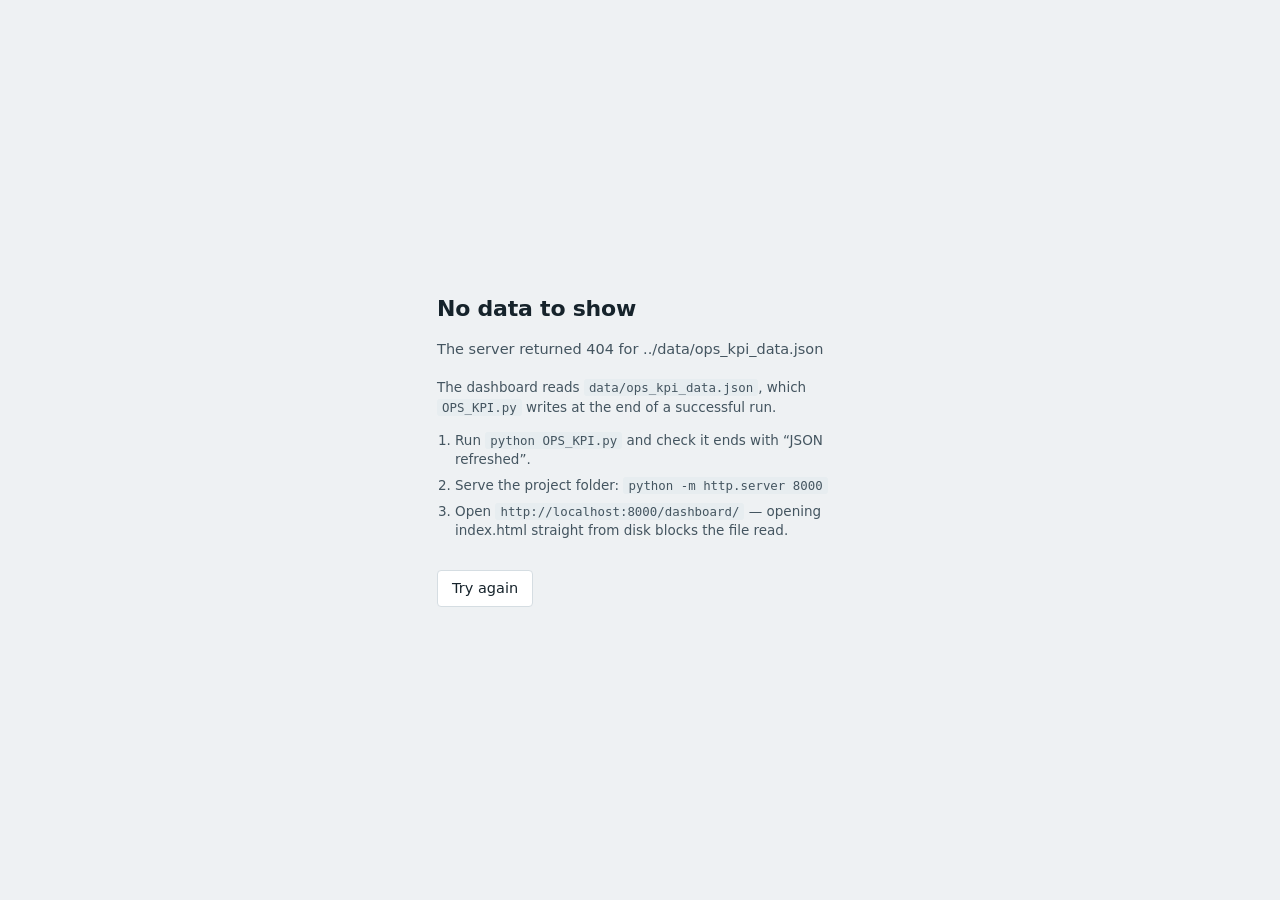
==== dashboard/index.html @ 679d0285 "Initial commit - OPS KPI Dashboard" ====
<!DOCTYPE html>
<html lang="en">
<head>
<meta charset="utf-8">
<meta name="viewport" content="width=device-width, initial-scale=1">
<title>OPS KPI Dashboard</title>
<link rel="stylesheet" href="styles.css">
</head>
<body>

<a class="skip" href="#main">Skip to report</a>

<div id="loading" class="screen">
  <div class="screen-inner">
    <div class="pulse" aria-hidden="true"></div>
    <p>Loading KPI data</p>
  </div>
</div>

<div id="error" class="screen" hidden>
  <div class="screen-inner">
    <h1>No data to show</h1>
    <p id="error-detail"></p>
    <div class="screen-help">
      <p>The dashboard reads <code>data/ops_kpi_data.json</code>, which
         <code>OPS_KPI.py</code> writes at the end of a successful run.</p>
      <ol>
        <li>Run <code>python OPS_KPI.py</code> and check it ends with
            &ldquo;JSON refreshed&rdquo;.</li>
        <li>Serve the project folder:
            <code>python -m http.server 8000</code></li>
        <li>Open <code>http://localhost:8000/dashboard/</code> — opening
            index.html straight from disk blocks the file read.</li>
      </ol>
    </div>
    <button type="button" id="retry">Try again</button>
  </div>
</div>

<div id="app" hidden>

  <nav class="rail" aria-label="Reports">
    <div class="rail-head">
      <p class="rail-product">OPS KPI</p>
      <p class="rail-sub">Store operations review</p>
    </div>
    <ul id="report-list" class="rail-list"></ul>
    <div class="rail-foot">
      <p id="refresh-line"></p>
      <p id="exclusion-line"></p>
    </div>
  </nav>

  <main id="main">

    <header class="head">
      <div>
        <h1 id="report-title">&nbsp;</h1>
        <p id="report-desc" class="head-desc">&nbsp;</p>
      </div>
      <dl class="head-meta">
        <div><dt>Reporting date</dt><dd id="meta-date">&mdash;</dd></div>
        <div><dt>Last refresh</dt><dd id="meta-refresh">&mdash;</dd></div>
        <div><dt>Status</dt><dd id="meta-status" class="status-chip">&mdash;</dd></div>
      </dl>
    </header>

    <section class="summary" aria-labelledby="summary-h">
      <h2 id="summary-h">MINISO overall</h2>
      <div id="summary-cards" class="summary-grid"></div>
      <p id="summary-note" class="note"></p>
    </section>

    <section class="controls" aria-label="Filters">
      <div class="control period-control">
        <span class="control-label" id="period-label">Period</span>
        <div id="granularity" class="seg" role="tablist" aria-labelledby="period-label"></div>
        <div id="periods" class="chips" role="group" aria-label="Reporting period"></div>
      </div>

      <div class="control-row">
        <label class="control">
          <span class="control-label" for="search">Store</span>
          <input type="search" id="search" placeholder="Code or name" autocomplete="off">
        </label>
        <label class="control">
          <span class="control-label" for="spoc">SPoC</span>
          <select id="spoc"></select>
        </label>
        <label class="control">
          <span class="control-label" for="rowtype">Rows</span>
          <select id="rowtype">
            <option value="store">Stores only</option>
            <option value="spoc_total">SPoC totals only</option>
            <option value="all" selected>Stores and totals</option>
          </select>
        </label>
        <label class="control control-check">
          <input type="checkbox" id="only-below">
          <span>Below target only</span>
        </label>
        <button type="button" id="reset" class="ghost">Clear filters</button>
      </div>
    </section>

    <section class="table-block" aria-labelledby="table-h">
      <div class="block-head">
        <h2 id="table-h">Store detail</h2>
        <p id="table-count" class="note"></p>
        <button type="button" id="fullscreen-toggle" class="ghost">Full screen</button>
      </div>
      <div class="table-scroll">
        <table id="table">
          <thead><tr id="thead-row"></tr></thead>
          <tbody id="tbody"></tbody>
        </table>
      </div>
      <div id="empty" class="empty" hidden>
        <p>No rows match these filters.</p>
        <button type="button" class="ghost" id="empty-reset">Clear filters</button>
      </div>
      <div class="pager">
        <button type="button" id="prev" class="ghost">Previous</button>
        <span id="page-info"></span>
        <button type="button" id="next" class="ghost">Next</button>
        <label class="page-size">
          <span>Rows</span>
          <select id="page-size">
            <option>25</option><option selected>50</option>
            <option>100</option><option value="0">All</option>
          </select>
        </label>
      </div>
    </section>

    <footer class="foot">
      <p id="foot-source"></p>
    </footer>

  </main>
</div>

<script src="app.js"></script>
</body>
</html>
---- dashboard/styles.css ----
/* OPS KPI Dashboard
   ---------------------------------------------------------------
   Palette   ink #16232b, canvas #eef1f3, surface #ffffff,
             rule #d5dde2, accent #2e5c8a,
             status #14724c / #a32820
   Type      one family (system UI), weight + size for hierarchy,
             tabular figures everywhere a number appears
   Layout    fixed report rail on the left doubling as a scoreboard;
             single scrolling analysis column on the right
   --------------------------------------------------------------- */

:root {
  --ink: #16232b;
  --ink-2: #445560;
  --ink-3: #6e808b;
  --canvas: #eef1f3;
  --surface: #ffffff;
  --rule: #d5dde2;
  --rule-soft: #e7edf0;
  --accent: #2e5c8a;
  --accent-soft: #e8eff6;
  --good: #14724c;
  --good-soft: #e5f2ec;
  --bad: #a32820;
  --bad-soft: #fbeae8;
  --rail-w: 264px;
  --gap: 24px;

  --font: "Segoe UI Variable Text", "Segoe UI", system-ui, -apple-system,
          "Helvetica Neue", Arial, sans-serif;
}

* { box-sizing: border-box; }

/* class-level display rules below would otherwise beat the UA's
   [hidden] rule and leave the loading/error screens stacked on top */
[hidden] { display: none !important; }

html, body {
  height: 100%;
  margin: 0;
  padding: 0;
  background: var(--canvas);
  color: var(--ink);
  font-family: var(--font);
  font-size: 14.5px;
  line-height: 1.45;
  -webkit-font-smoothing: antialiased;
}

h1, h2, h3 { margin: 0; font-weight: 600; letter-spacing: -0.01em; }

button, input, select { font: inherit; color: inherit; }

:focus-visible {
  outline: 2px solid var(--accent);
  outline-offset: 2px;
  border-radius: 2px;
}

.skip {
  position: absolute; left: -999px; top: 0; z-index: 10;
  background: var(--surface); padding: 10px 14px;
}
.skip:focus { left: 8px; top: 8px; }

/* ---------- loading / error screens ---------- */

.screen {
  position: fixed; inset: 0;
  display: grid; place-items: center;
  background: var(--canvas);
  padding: 32px;
}
.screen-inner { max-width: 44ch; text-align: left; }
.screen-inner h1 { font-size: 22px; margin-bottom: 8px; }
.screen-inner p { color: var(--ink-2); }
.screen-help { margin-top: 18px; font-size: 13.5px; color: var(--ink-2); }
.screen-help ol { padding-left: 18px; }
.screen-help li { margin: 6px 0; }
code {
  font-family: ui-monospace, "Cascadia Mono", Consolas, monospace;
  font-size: 0.92em;
  background: var(--rule-soft);
  padding: 1px 5px;
  border-radius: 3px;
}
.pulse {
  width: 34px; height: 3px; background: var(--accent);
  animation: stretch 1.1s ease-in-out infinite;
  margin-bottom: 12px;
}
@keyframes stretch { 0%,100% { width: 14px; } 50% { width: 58px; } }
@media (prefers-reduced-motion: reduce) { .pulse { animation: none; } }

#retry, .ghost {
  margin-top: 16px;
  background: var(--surface);
  border: 1px solid var(--rule);
  padding: 7px 14px;
  border-radius: 4px;
  cursor: pointer;
}
.ghost { margin-top: 0; }
#retry:hover, .ghost:hover { border-color: var(--accent); color: var(--accent); }
.ghost[disabled] { opacity: .45; cursor: default; border-color: var(--rule); color: inherit; }

/* ---------- shell ---------- */

#app { display: grid; grid-template-columns: var(--rail-w) minmax(0, 1fr); }

.rail {
  position: sticky; top: 0; height: 100vh;
  background: var(--ink);
  color: #cfdae1;
  display: flex; flex-direction: column;
  padding: 22px 0 14px;
}
.rail-head { padding: 0 20px 18px; }
.rail-product { margin: 0; font-size: 17px; font-weight: 600; color: #fff; letter-spacing: -0.01em; }
.rail-sub { margin: 2px 0 0; font-size: 12.5px; color: #8ba0ad; }

.rail-list { list-style: none; margin: 0; padding: 0 10px; flex: 1; overflow-y: auto; }
.rail-list li { margin-bottom: 2px; }
.rail-item {
  width: 100%; text-align: left; cursor: pointer;
  background: transparent; border: 0; border-radius: 5px;
  color: #cfdae1;
  padding: 10px 12px;
  display: grid; grid-template-columns: 1fr auto; align-items: baseline; gap: 10px;
}
.rail-item:hover { background: #1f313c; }
.rail-item[aria-current="true"] { background: #25404f; color: #fff; }
.rail-name { font-size: 14px; font-weight: 500; }
.rail-value {
  font-size: 13px; font-variant-numeric: tabular-nums;
  color: #9fb4c1;
}
.rail-item[aria-current="true"] .rail-value { color: #dce8ef; }
.rail-scope { grid-column: 1 / -1; font-size: 11.5px; color: #7d94a2; margin-top: 1px; }

.rail-foot {
  padding: 12px 20px 0; margin: 0 10px; border-top: 1px solid #273a46;
  font-size: 11.5px; color: #7d94a2;
}
.rail-foot p { margin: 4px 0; }

/* ---------- main column ---------- */

main {
  height: 100vh;
  overflow: hidden;
  padding: 16px var(--gap) 14px;
  display: flex; flex-direction: column; gap: 12px;
  min-width: 0;
}

.head {
  display: flex; flex-wrap: wrap; gap: 20px;
  align-items: flex-end; justify-content: space-between;
  flex-shrink: 0;
}
.head h1 { font-size: 21px; }
.head-desc { margin: 2px 0 0; color: var(--ink-2); max-width: 62ch; font-size: 13px; }

.head-meta { display: flex; gap: 26px; margin: 0; }
.head-meta dt { font-size: 11.5px; color: var(--ink-3); }
.head-meta dd {
  margin: 2px 0 0; font-size: 13.5px; font-variant-numeric: tabular-nums;
}
.status-chip { color: var(--good); font-weight: 600; }
.status-chip[data-status="stale"] { color: var(--bad); }

/* ---------- summary ---------- */

.summary { flex-shrink: 0; }
.summary h2, .block-head h2 { font-size: 12.5px; color: var(--ink-2); font-weight: 600; }
.summary-grid {
  margin-top: 6px;
  display: grid; gap: 1px;
  grid-template-columns: repeat(auto-fit, minmax(170px, 1fr));
  background: var(--rule);
  border: 1px solid var(--rule);
  border-radius: 6px; overflow: hidden;
}
.card { background: var(--surface); padding: 9px 14px 10px; }
.card-label { font-size: 11px; color: var(--ink-3); }
.card-value {
  font-size: 19px; font-weight: 600; letter-spacing: -0.02em;
  font-variant-numeric: tabular-nums; margin-top: 2px; line-height: 1.15;
}
.card-value.null { color: var(--ink-3); font-weight: 400; font-size: 15px; }
.card-basis { font-size: 10.5px; color: var(--ink-2); margin-top: 3px; }
.card-basis:empty { display: none; }
.card-sub { font-size: 11px; color: var(--ink-2); margin-top: 2px; }
.note { font-size: 11.5px; color: var(--ink-3); margin: 6px 0 0; }

/* ---------- controls ---------- */

.controls {
  background: var(--surface); border: 1px solid var(--rule);
  border-radius: 6px; padding: 10px 14px;
  display: flex; flex-direction: column; gap: 10px;
  flex-shrink: 0;
}
.control-label { display: block; font-size: 11.5px; color: var(--ink-3); margin-bottom: 5px; }
.control-row { display: flex; flex-wrap: wrap; gap: 14px; align-items: flex-end; }
.control input[type="search"], .control select {
  background: var(--surface); border: 1px solid var(--rule);
  border-radius: 4px; padding: 6px 9px; min-width: 170px;
}
.control-check { display: flex; align-items: center; gap: 7px; font-size: 13.5px; padding-bottom: 6px; }
.control-check input { accent-color: var(--accent); }

.seg { display: inline-flex; border: 1px solid var(--rule); border-radius: 4px; overflow: hidden; }
.seg button {
  background: var(--surface); border: 0; padding: 6px 14px; cursor: pointer;
  font-size: 13.5px; border-right: 1px solid var(--rule);
}
.seg button:last-child { border-right: 0; }
.seg button[aria-selected="true"] { background: var(--ink); color: #fff; }

.chips { display: flex; flex-wrap: wrap; gap: 6px; margin-top: 9px; }
.chip {
  background: var(--surface); border: 1px solid var(--rule);
  border-radius: 999px; padding: 5px 12px; cursor: pointer;
  font-size: 13px; font-variant-numeric: tabular-nums;
}
.chip:hover { border-color: var(--accent); }
.chip[aria-pressed="true"] {
  background: var(--accent-soft); border-color: var(--accent); color: var(--accent);
  font-weight: 600;
}

/* ---------- KPI table card ---------- */

.table-block {
  background: var(--surface); border: 1px solid var(--rule);
  border-radius: 6px; padding: 14px 16px;
  display: flex; flex-direction: column;
  flex: 1 1 auto; min-height: 0;
}
.block-head { display: flex; flex-wrap: wrap; gap: 10px; align-items: baseline; justify-content: space-between; }
.block-head .note { margin: 0; }

/* ---------- table ---------- */

.table-scroll {
  margin-top: 8px; overflow: auto;
  flex: 1 1 auto; min-height: 0;
  border: 1px solid var(--rule-soft); border-radius: 4px;
}
table { border-collapse: separate; border-spacing: 0; width: 100%; font-size: 13px; }
thead th {
  position: sticky; top: 0; z-index: 2;
  background: var(--canvas); color: var(--ink-2);
  font-weight: 600; font-size: 11.5px; text-align: right;
  padding: 6px 10px; white-space: nowrap;
  border-bottom: 1px solid var(--rule);
  cursor: pointer; user-select: none;
}
thead th:first-child, thead th.text { text-align: left; }
thead th[aria-sort="ascending"]::after { content: " \2191"; color: var(--accent); }
thead th[aria-sort="descending"]::after { content: " \2193"; color: var(--accent); }

tbody td {
  padding: 5px 10px; text-align: right; white-space: nowrap;
  border-bottom: 1px solid var(--rule-soft);
  font-variant-numeric: tabular-nums;
}
tbody td.text { text-align: left; font-variant-numeric: normal; }
tbody tr:hover td { background: #f7fafb; }

th.sticky-col, td.sticky-col {
  position: sticky; left: 0; z-index: 1;
  background: var(--surface);
  border-right: 1px solid var(--rule);
}
thead th.sticky-col { z-index: 3; background: var(--canvas); }
tbody tr:hover td.sticky-col { background: #f7fafb; }

tr.is-spoc-total td { background: #f4f7f9; font-weight: 600; border-top: 1px solid var(--rule); }
tr.is-spoc-total td.sticky-col { background: #f4f7f9; }
tr.is-miniso td { background: var(--ink); color: #fff; font-weight: 600; }
tr.is-miniso td.sticky-col { background: var(--ink); color: #fff; }

.row-tag {
  font-size: 10.5px; font-weight: 600; margin-left: 8px;
  padding: 1px 6px; border-radius: 3px;
  background: var(--rule-soft); color: var(--ink-2);
}
tr.is-miniso .row-tag { background: #2f4653; color: #dce8ef; }

.null-cell { color: var(--ink-3); }

thead th.is-selected { color: var(--ink); box-shadow: inset 0 -2px 0 var(--accent); }
tbody td.is-selected { background: #f6f9fb; font-weight: 600; }
tbody tr:hover td.is-selected { background: #eef4f8; }
tr.is-spoc-total td.is-selected { background: #eaf0f4; }
tr.is-miniso td.is-selected { background: #23353f; }

.flag { display: inline-flex; align-items: center; gap: 5px; }
.flag::before { content: ""; width: 7px; height: 7px; border-radius: 50%; }
.flag-good { color: var(--good); }
.flag-good::before { background: var(--good); }
.flag-bad { color: var(--bad); }
.flag-bad::before { background: var(--bad); }
tr.is-spoc-total .flag-good, tr.is-spoc-total .flag-bad { color: inherit; }

.empty { padding: 30px 16px; text-align: center; color: var(--ink-2); }
.empty p { margin: 0 0 12px; }

.pager {
  display: flex; align-items: center; gap: 12px; flex-wrap: wrap;
  margin-top: 12px; font-size: 13px; color: var(--ink-2);
}
.pager #page-info { font-variant-numeric: tabular-nums; }
.page-size { margin-left: auto; display: flex; align-items: center; gap: 7px; }
.page-size select { border: 1px solid var(--rule); border-radius: 4px; padding: 4px 7px; background: var(--surface); }

.foot { font-size: 12px; color: var(--ink-3); flex-shrink: 0; }
.foot p { margin: 0; }

/* ---------- responsive ---------- */

@media (max-width: 900px) {
  #app { grid-template-columns: 1fr; }
  .rail { position: static; height: auto; padding-bottom: 12px; }
  .rail-list { display: flex; gap: 6px; overflow-x: auto; padding: 0 12px 6px; }
  .rail-list li { margin: 0; }
  .rail-item { width: auto; white-space: nowrap; }
  .rail-scope { display: none; }
  .rail-foot { border-top: 0; padding-top: 4px; }
  main { height: auto; overflow: visible; padding: 18px 14px 32px; }
  .table-block { flex: none; }
  .head-meta { gap: 18px; }
  .table-scroll { flex: none; max-height: 70vh; }
}
.table-block.is-fullscreen {
  position: fixed;
  inset: 0;
  z-index: 50;
  border-radius: 0;
  padding: 18px 22px;
  background: var(--surface);
}
body.has-fullscreen-table { overflow: hidden; }
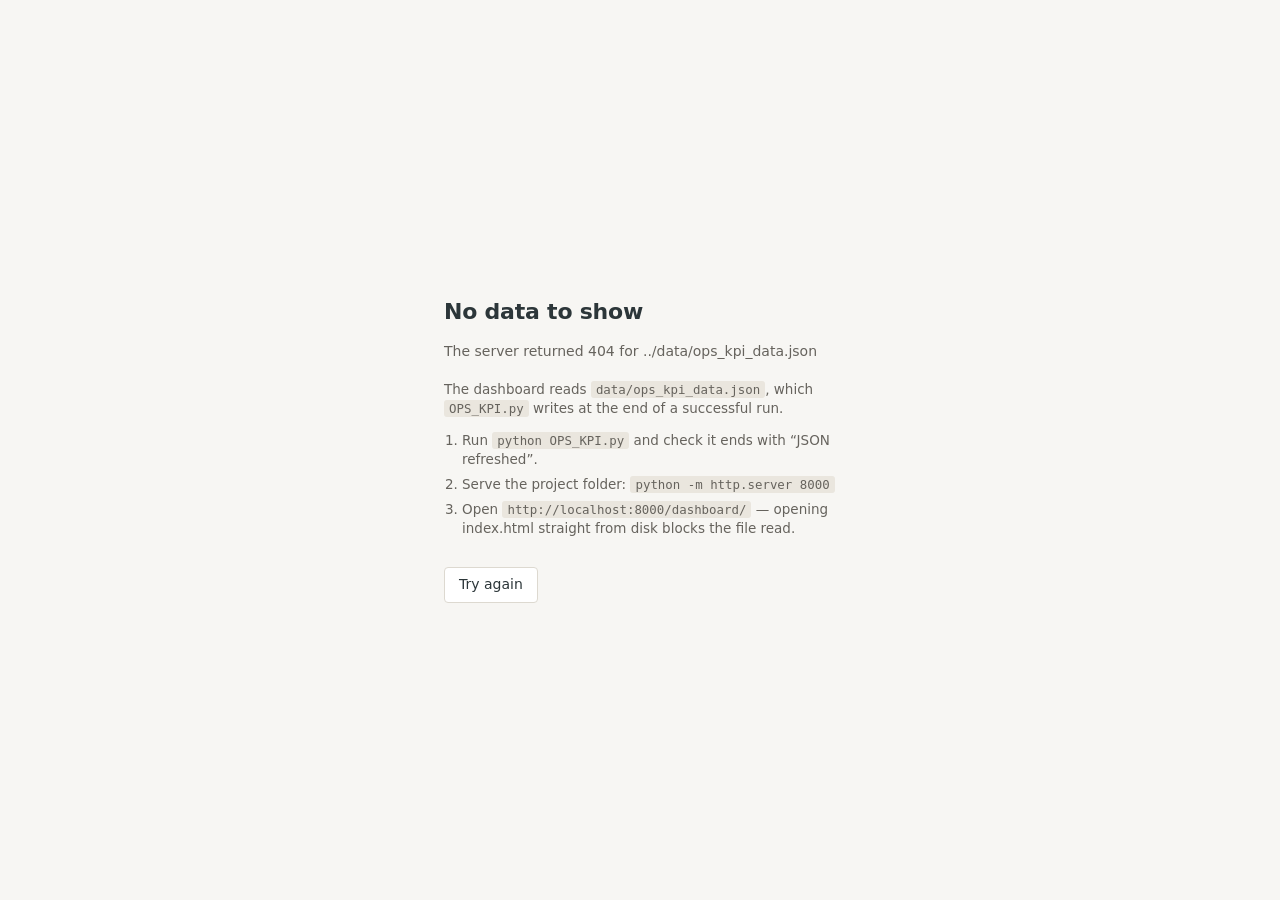
==== commit d48cb135: "please do it" ====
--- a/dashboard/index.html
+++ b/dashboard/index.html
@@ -142,4 +142,5 @@
 
 <script src="app.js"></script>
 </body>
-</html>+</html>
+
--- a/dashboard/styles.css
+++ b/dashboard/styles.css
@@ -1,30 +1,50 @@
 /* OPS KPI Dashboard
    ---------------------------------------------------------------
-   Palette   ink #16232b, canvas #eef1f3, surface #ffffff,
-             rule #d5dde2, accent #2e5c8a,
-             status #14724c / #a32820
+   Palette   ink #2C3639 / charcoal #3F4F4F (structure),
+             crème brûlée #A27B5B / au lait #DCD7C9 (brand accent),
+             canvas #F7F6F3, surface #FFFFFF, rule #DDD9D0
+             (content workspace),
+             status #167A55 good / #B7791F warn / #B42318 bad
+             (performance only)
    Type      one family (system UI), weight + size for hierarchy,
              tabular figures everywhere a number appears
-   Layout    fixed report rail on the left doubling as a scoreboard;
-             single scrolling analysis column on the right
+   Layout    compact dark report rail on the left doubling as a
+             scoreboard; dense scrolling analysis column on the right,
+             tuned to fit header + summary + filters + start of table
+             on a 1920x1080 screen without scrolling
    --------------------------------------------------------------- */
 
 :root {
-  --ink: #16232b;
-  --ink-2: #445560;
-  --ink-3: #6e808b;
-  --canvas: #eef1f3;
-  --surface: #ffffff;
-  --rule: #d5dde2;
-  --rule-soft: #e7edf0;
-  --accent: #2e5c8a;
-  --accent-soft: #e8eff6;
-  --good: #14724c;
-  --good-soft: #e5f2ec;
-  --bad: #a32820;
-  --bad-soft: #fbeae8;
-  --rail-w: 264px;
-  --gap: 24px;
+  --ink: #2C3639;
+  --charcoal: #3F4F4F;
+  --ink-2: #66635D;
+  --ink-3: #6B7280;
+  --canvas: #F7F6F3;
+  --surface: #FFFFFF;
+  --rule: #DDD9D0;
+  --rule-soft: #EAE6DE;
+
+  --gold: #A27B5B;
+  --gold-dark: #1F1F1F;
+  --gold-light: #DCD7C9;
+  --gold-soft: #DCD7C9;
+
+  --accent: var(--gold);
+  --accent-soft: var(--gold-soft);
+
+  --good: #167A55;
+  --good-soft: #E8F4EE;
+  --good-on-dark: #3FBE8B;
+  --warn: #B7791F;
+  --warn-soft: #FFF4DE;
+  --warn-on-dark: #E0AC4F;
+  --bad: #B42318;
+  --bad-soft: #FDECEC;
+  --bad-on-dark: #F2685F;
+  --neutral: #6B7280;
+
+  --rail-w: 226px;
+  --gap: 16px;
 
   --font: "Segoe UI Variable Text", "Segoe UI", system-ui, -apple-system,
           "Helvetica Neue", Arial, sans-serif;
@@ -43,8 +63,8 @@
   background: var(--canvas);
   color: var(--ink);
   font-family: var(--font);
-  font-size: 14.5px;
-  line-height: 1.45;
+  font-size: 14px;
+  line-height: 1.4;
   -webkit-font-smoothing: antialiased;
 }
 
@@ -53,7 +73,7 @@
 button, input, select { font: inherit; color: inherit; }
 
 :focus-visible {
-  outline: 2px solid var(--accent);
+  outline: 2px solid var(--gold);
   outline-offset: 2px;
   border-radius: 2px;
 }
@@ -86,7 +106,7 @@
   border-radius: 3px;
 }
 .pulse {
-  width: 34px; height: 3px; background: var(--accent);
+  width: 34px; height: 3px; background: var(--gold);
   animation: stretch 1.1s ease-in-out infinite;
   margin-bottom: 12px;
 }
@@ -102,7 +122,7 @@
   cursor: pointer;
 }
 .ghost { margin-top: 0; }
-#retry:hover, .ghost:hover { border-color: var(--accent); color: var(--accent); }
+#retry:hover, .ghost:hover { border-color: var(--gold); color: var(--gold-dark); }
 .ghost[disabled] { opacity: .45; cursor: default; border-color: var(--rule); color: inherit; }
 
 /* ---------- shell ---------- */
@@ -112,77 +132,127 @@
 .rail {
   position: sticky; top: 0; height: 100vh;
   background: var(--ink);
-  color: #cfdae1;
+  color: rgba(220, 215, 201, 0.78);
   display: flex; flex-direction: column;
-  padding: 22px 0 14px;
-}
-.rail-head { padding: 0 20px 18px; }
-.rail-product { margin: 0; font-size: 17px; font-weight: 600; color: #fff; letter-spacing: -0.01em; }
-.rail-sub { margin: 2px 0 0; font-size: 12.5px; color: #8ba0ad; }
-
-.rail-list { list-style: none; margin: 0; padding: 0 10px; flex: 1; overflow-y: auto; }
-.rail-list li { margin-bottom: 2px; }
+  padding: 16px 0 12px;
+}
+.rail-head { padding: 0 16px 14px; }
+.rail-brand { display: flex; align-items: center; gap: 10px; }
+.rail-mark {
+  flex-shrink: 0; width: 30px; height: 30px; border-radius: 6px;
+  background: linear-gradient(155deg, var(--gold-light), var(--gold) 55%, var(--gold-dark));
+  color: var(--ink);
+  display: grid; place-items: center;
+  font-weight: 700; font-size: 15px; letter-spacing: 0;
+}
+.rail-product { margin: 0; font-size: 16px; font-weight: 600; color: #fff; letter-spacing: -0.01em; }
+.rail-sub { margin: 1px 0 0; font-size: 11.5px; color: rgba(220, 215, 201, 0.55); }
+
+.rail-list { list-style: none; margin: 0; padding: 0 8px; flex: 1; overflow-y: auto; }
+.rail-list li { margin-bottom: 1px; }
 .rail-item {
   width: 100%; text-align: left; cursor: pointer;
   background: transparent; border: 0; border-radius: 5px;
-  color: #cfdae1;
-  padding: 10px 12px;
-  display: grid; grid-template-columns: 1fr auto; align-items: baseline; gap: 10px;
-}
-.rail-item:hover { background: #1f313c; }
-.rail-item[aria-current="true"] { background: #25404f; color: #fff; }
-.rail-name { font-size: 14px; font-weight: 500; }
+  border-left: 2px solid transparent;
+  color: rgba(220, 215, 201, 0.78);
+  padding: 8px 10px 8px 9px;
+  display: grid; grid-template-columns: 1fr auto; align-items: baseline; gap: 8px;
+}
+.rail-item:hover { background: rgba(255, 255, 255, 0.06); }
+.rail-item[aria-current="true"] {
+  background: rgba(162, 123, 91, 0.18);
+  border-left-color: var(--gold);
+  color: #fff;
+}
+.rail-name { font-size: 13.5px; font-weight: 500; }
 .rail-value {
-  font-size: 13px; font-variant-numeric: tabular-nums;
-  color: #9fb4c1;
-}
-.rail-item[aria-current="true"] .rail-value { color: #dce8ef; }
-.rail-scope { grid-column: 1 / -1; font-size: 11.5px; color: #7d94a2; margin-top: 1px; }
+  font-size: 12.5px; font-variant-numeric: tabular-nums;
+  color: rgba(220, 215, 201, 0.6);
+}
+.rail-item[aria-current="true"] .rail-value { color: var(--gold-light); font-weight: 600; }
+.rail-item[aria-current="true"] .rail-name { color: var(--gold-light); }
+.rail-scope { grid-column: 1 / -1; font-size: 11px; color: rgba(220, 215, 201, 0.42); margin-top: 1px; }
 
 .rail-foot {
-  padding: 12px 20px 0; margin: 0 10px; border-top: 1px solid #273a46;
-  font-size: 11.5px; color: #7d94a2;
-}
-.rail-foot p { margin: 4px 0; }
+  padding: 10px 16px 0; margin: 0 8px; border-top: 1px solid rgba(220, 215, 201, 0.14);
+  font-size: 11px; color: rgba(220, 215, 201, 0.42);
+}
+.rail-foot p { margin: 3px 0; }
 
 /* ---------- main column ---------- */
 
 main {
   height: 100vh;
   overflow: hidden;
-  padding: 16px var(--gap) 14px;
-  display: flex; flex-direction: column; gap: 12px;
+  padding: 12px var(--gap) 12px;
+  display: flex; flex-direction: column; gap: 10px;
   min-width: 0;
 }
 
+/* ---------- executive header ---------- */
+
 .head {
-  display: flex; flex-wrap: wrap; gap: 20px;
+  display: flex; flex-wrap: wrap; gap: 18px;
   align-items: flex-end; justify-content: space-between;
   flex-shrink: 0;
-}
-.head h1 { font-size: 21px; }
-.head-desc { margin: 2px 0 0; color: var(--ink-2); max-width: 62ch; font-size: 13px; }
-
-.head-meta { display: flex; gap: 26px; margin: 0; }
-.head-meta dt { font-size: 11.5px; color: var(--ink-3); }
+  background: var(--ink);
+  color: #fff;
+  border-radius: 8px;
+  border-bottom: 2px solid var(--gold);
+  padding: 12px 18px;
+}
+.head h1 { font-size: 19px; color: #fff; }
+.head-desc { margin: 2px 0 0; color: rgba(220, 215, 201, 0.6); max-width: 62ch; font-size: 12.5px; }
+
+.head-meta { display: flex; gap: 22px; margin: 0; }
+.head-meta dt {
+  font-size: 10.5px; color: rgba(220, 215, 201, 0.55); text-transform: uppercase; letter-spacing: .05em;
+}
 .head-meta dd {
-  margin: 2px 0 0; font-size: 13.5px; font-variant-numeric: tabular-nums;
-}
-.status-chip { color: var(--good); font-weight: 600; }
-.status-chip[data-status="stale"] { color: var(--bad); }
-
-/* ---------- summary ---------- */
-
-.summary { flex-shrink: 0; }
-.summary h2, .block-head h2 { font-size: 12.5px; color: var(--ink-2); font-weight: 600; }
+  margin: 2px 0 0; font-size: 13px; font-variant-numeric: tabular-nums; color: #fff;
+}
+.status-chip { color: var(--good-on-dark); font-weight: 600; }
+.status-chip[data-status="stale"] { color: var(--bad-on-dark); }
+
+/* ---------- Miniso Total summary (business anchor) ---------- */
+
+.summary {
+  flex-shrink: 0;
+  background: var(--charcoal);
+  border-radius: 8px;
+  padding: 12px 16px 14px;
+}
+.summary h2 {
+  font-size: 11px; color: var(--gold-light); font-weight: 700;
+  text-transform: uppercase; letter-spacing: .07em;
+}
+.block-head h2 { font-size: 12.5px; color: var(--ink-2); font-weight: 600; }
 .summary-grid {
-  margin-top: 6px;
+  margin-top: 8px;
   display: grid; gap: 1px;
-  grid-template-columns: repeat(auto-fit, minmax(170px, 1fr));
-  background: var(--rule);
-  border: 1px solid var(--rule);
+  grid-template-columns: repeat(auto-fit, minmax(160px, 1fr));
+  background: rgba(255, 255, 255, 0.08);
   border-radius: 6px; overflow: hidden;
 }
+.summary .card { background: rgba(255, 255, 255, 0.05); padding: 8px 12px 9px; }
+.summary .card-label { font-size: 10.5px; color: rgba(220, 215, 201, 0.6); }
+.summary .card-value {
+  font-size: 20px; font-weight: 700; letter-spacing: -0.02em;
+  font-variant-numeric: tabular-nums; margin-top: 2px; line-height: 1.15;
+  color: #fff;
+}
+.summary .card-value.null { color: rgba(220, 215, 201, 0.42); font-weight: 400; font-size: 14px; }
+.summary .card-basis { font-size: 10px; color: rgba(220, 215, 201, 0.6); margin-top: 3px; }
+.summary .card-basis:empty { display: none; }
+.summary .card-sub { font-size: 10.5px; color: rgba(220, 215, 201, 0.42); margin-top: 2px; }
+.summary .flag-good { color: var(--good-on-dark); }
+.summary .flag-bad { color: var(--bad-on-dark); }
+.summary .note { color: rgba(220, 215, 201, 0.42); }
+
+.card-basis:empty { display: none; }
+.note { font-size: 11px; color: var(--ink-3); margin: 5px 0 0; }
+
+/* generic .card fallback (kept for non-dark contexts, unused by summary now) */
 .card { background: var(--surface); padding: 9px 14px 10px; }
 .card-label { font-size: 11px; color: var(--ink-3); }
 .card-value {
@@ -190,45 +260,42 @@
   font-variant-numeric: tabular-nums; margin-top: 2px; line-height: 1.15;
 }
 .card-value.null { color: var(--ink-3); font-weight: 400; font-size: 15px; }
-.card-basis { font-size: 10.5px; color: var(--ink-2); margin-top: 3px; }
-.card-basis:empty { display: none; }
 .card-sub { font-size: 11px; color: var(--ink-2); margin-top: 2px; }
-.note { font-size: 11.5px; color: var(--ink-3); margin: 6px 0 0; }
-
-/* ---------- controls ---------- */
+
+/* ---------- controls (compact toolbar) ---------- */
 
 .controls {
   background: var(--surface); border: 1px solid var(--rule);
-  border-radius: 6px; padding: 10px 14px;
-  display: flex; flex-direction: column; gap: 10px;
+  border-radius: 6px; padding: 8px 12px;
+  display: flex; flex-direction: column; gap: 7px;
   flex-shrink: 0;
 }
-.control-label { display: block; font-size: 11.5px; color: var(--ink-3); margin-bottom: 5px; }
-.control-row { display: flex; flex-wrap: wrap; gap: 14px; align-items: flex-end; }
+.control-label { display: block; font-size: 10.5px; color: var(--ink-3); margin-bottom: 3px; }
+.control-row { display: flex; flex-wrap: wrap; gap: 10px; align-items: flex-end; }
 .control input[type="search"], .control select {
   background: var(--surface); border: 1px solid var(--rule);
-  border-radius: 4px; padding: 6px 9px; min-width: 170px;
-}
-.control-check { display: flex; align-items: center; gap: 7px; font-size: 13.5px; padding-bottom: 6px; }
-.control-check input { accent-color: var(--accent); }
+  border-radius: 4px; padding: 5px 8px; min-width: 150px; font-size: 13px;
+}
+.control-check { display: flex; align-items: center; gap: 6px; font-size: 13px; padding-bottom: 5px; }
+.control-check input { accent-color: var(--gold); }
 
 .seg { display: inline-flex; border: 1px solid var(--rule); border-radius: 4px; overflow: hidden; }
 .seg button {
-  background: var(--surface); border: 0; padding: 6px 14px; cursor: pointer;
-  font-size: 13.5px; border-right: 1px solid var(--rule);
+  background: var(--surface); border: 0; padding: 5px 12px; cursor: pointer;
+  font-size: 13px; border-right: 1px solid var(--rule);
 }
 .seg button:last-child { border-right: 0; }
 .seg button[aria-selected="true"] { background: var(--ink); color: #fff; }
 
-.chips { display: flex; flex-wrap: wrap; gap: 6px; margin-top: 9px; }
+.chips { display: flex; flex-wrap: wrap; gap: 5px; margin-top: 7px; }
 .chip {
   background: var(--surface); border: 1px solid var(--rule);
-  border-radius: 999px; padding: 5px 12px; cursor: pointer;
-  font-size: 13px; font-variant-numeric: tabular-nums;
-}
-.chip:hover { border-color: var(--accent); }
+  border-radius: 999px; padding: 4px 10px; cursor: pointer;
+  font-size: 12.5px; font-variant-numeric: tabular-nums;
+}
+.chip:hover { border-color: var(--gold); }
 .chip[aria-pressed="true"] {
-  background: var(--accent-soft); border-color: var(--accent); color: var(--accent);
+  background: var(--gold-soft); border-color: var(--gold); color: var(--gold-dark);
   font-weight: 600;
 }
 
@@ -236,7 +303,7 @@
 
 .table-block {
   background: var(--surface); border: 1px solid var(--rule);
-  border-radius: 6px; padding: 14px 16px;
+  border-radius: 6px; padding: 10px 14px 12px;
   display: flex; flex-direction: column;
   flex: 1 1 auto; min-height: 0;
 }
@@ -246,58 +313,62 @@
 /* ---------- table ---------- */
 
 .table-scroll {
-  margin-top: 8px; overflow: auto;
+  margin-top: 6px; overflow: auto;
   flex: 1 1 auto; min-height: 0;
   border: 1px solid var(--rule-soft); border-radius: 4px;
 }
-table { border-collapse: separate; border-spacing: 0; width: 100%; font-size: 13px; }
+table { border-collapse: separate; border-spacing: 0; width: 100%; font-size: 12.5px; }
 thead th {
   position: sticky; top: 0; z-index: 2;
-  background: var(--canvas); color: var(--ink-2);
-  font-weight: 600; font-size: 11.5px; text-align: right;
+  background: var(--ink); color: rgba(220, 215, 201, 0.65);
+  font-weight: 600; font-size: 11px; text-align: right;
   padding: 6px 10px; white-space: nowrap;
-  border-bottom: 1px solid var(--rule);
+  border-bottom: 1px solid var(--ink);
   cursor: pointer; user-select: none;
 }
 thead th:first-child, thead th.text { text-align: left; }
-thead th[aria-sort="ascending"]::after { content: " \2191"; color: var(--accent); }
-thead th[aria-sort="descending"]::after { content: " \2193"; color: var(--accent); }
+thead th[aria-sort="ascending"]::after { content: " \2191"; color: var(--gold-light); }
+thead th[aria-sort="descending"]::after { content: " \2193"; color: var(--gold-light); }
 
 tbody td {
-  padding: 5px 10px; text-align: right; white-space: nowrap;
+  padding: 4px 10px; text-align: right; white-space: nowrap;
   border-bottom: 1px solid var(--rule-soft);
   font-variant-numeric: tabular-nums;
 }
 tbody td.text { text-align: left; font-variant-numeric: normal; }
-tbody tr:hover td { background: #f7fafb; }
+tbody tr:hover td { background: #F7F6F3; }
 
 th.sticky-col, td.sticky-col {
   position: sticky; left: 0; z-index: 1;
   background: var(--surface);
   border-right: 1px solid var(--rule);
 }
-thead th.sticky-col { z-index: 3; background: var(--canvas); }
-tbody tr:hover td.sticky-col { background: #f7fafb; }
-
-tr.is-spoc-total td { background: #f4f7f9; font-weight: 600; border-top: 1px solid var(--rule); }
-tr.is-spoc-total td.sticky-col { background: #f4f7f9; }
+thead th.sticky-col { z-index: 3; background: var(--ink); }
+tbody tr:hover td.sticky-col { background: #F7F6F3; }
+
+tr.is-spoc-total td {
+  background: var(--gold-soft); font-weight: 600;
+  border-top: 1px solid var(--gold); border-bottom: 1px solid var(--gold);
+}
+tr.is-spoc-total td.sticky-col { background: var(--gold-soft); border-left: 3px solid var(--gold); }
 tr.is-miniso td { background: var(--ink); color: #fff; font-weight: 600; }
-tr.is-miniso td.sticky-col { background: var(--ink); color: #fff; }
+tr.is-miniso td.sticky-col { background: var(--ink); color: #fff; border-left: 3px solid var(--gold); }
 
 .row-tag {
-  font-size: 10.5px; font-weight: 600; margin-left: 8px;
+  font-size: 10px; font-weight: 600; margin-left: 8px;
   padding: 1px 6px; border-radius: 3px;
   background: var(--rule-soft); color: var(--ink-2);
 }
-tr.is-miniso .row-tag { background: #2f4653; color: #dce8ef; }
+tr.is-spoc-total .row-tag { background: var(--gold); color: #fff; }
+tr.is-miniso .row-tag { background: var(--gold-dark); color: #fff; }
 
 .null-cell { color: var(--ink-3); }
 
-thead th.is-selected { color: var(--ink); box-shadow: inset 0 -2px 0 var(--accent); }
-tbody td.is-selected { background: #f6f9fb; font-weight: 600; }
-tbody tr:hover td.is-selected { background: #eef4f8; }
-tr.is-spoc-total td.is-selected { background: #eaf0f4; }
-tr.is-miniso td.is-selected { background: #23353f; }
+thead th.is-selected { color: #fff; box-shadow: inset 0 -2px 0 var(--gold); }
+tbody td.is-selected { background: rgba(162, 123, 91, 0.06); font-weight: 600; }
+tbody tr:hover td.is-selected { background: rgba(162, 123, 91, 0.12); }
+tr.is-spoc-total td.is-selected { background: rgba(162, 123, 91, 0.3); }
+tr.is-miniso td.is-selected { background: #1F1F1F; }
 
 .flag { display: inline-flex; align-items: center; gap: 5px; }
 .flag::before { content: ""; width: 7px; height: 7px; border-radius: 50%; }
@@ -306,19 +377,21 @@
 .flag-bad { color: var(--bad); }
 .flag-bad::before { background: var(--bad); }
 tr.is-spoc-total .flag-good, tr.is-spoc-total .flag-bad { color: inherit; }
+tr.is-spoc-total .flag-good::before { background: var(--good); }
+tr.is-spoc-total .flag-bad::before { background: var(--bad); }
 
 .empty { padding: 30px 16px; text-align: center; color: var(--ink-2); }
 .empty p { margin: 0 0 12px; }
 
 .pager {
   display: flex; align-items: center; gap: 12px; flex-wrap: wrap;
-  margin-top: 12px; font-size: 13px; color: var(--ink-2);
+  margin-top: 10px; font-size: 12.5px; color: var(--ink-2);
 }
 .pager #page-info { font-variant-numeric: tabular-nums; }
 .page-size { margin-left: auto; display: flex; align-items: center; gap: 7px; }
 .page-size select { border: 1px solid var(--rule); border-radius: 4px; padding: 4px 7px; background: var(--surface); }
 
-.foot { font-size: 12px; color: var(--ink-3); flex-shrink: 0; }
+.foot { font-size: 11.5px; color: var(--ink-3); flex-shrink: 0; }
 .foot p { margin: 0; }
 
 /* ---------- responsive ---------- */
@@ -331,9 +404,9 @@
   .rail-item { width: auto; white-space: nowrap; }
   .rail-scope { display: none; }
   .rail-foot { border-top: 0; padding-top: 4px; }
-  main { height: auto; overflow: visible; padding: 18px 14px 32px; }
+  main { height: auto; overflow: visible; padding: 16px 12px 28px; }
   .table-block { flex: none; }
-  .head-meta { gap: 18px; }
+  .head-meta { gap: 16px; }
   .table-scroll { flex: none; max-height: 70vh; }
 }
 .table-block.is-fullscreen {
@@ -341,7 +414,7 @@
   inset: 0;
   z-index: 50;
   border-radius: 0;
-  padding: 18px 22px;
+  padding: 16px 20px;
   background: var(--surface);
 }
-body.has-fullscreen-table { overflow: hidden; }+body.has-fullscreen-table { overflow: hidden; }
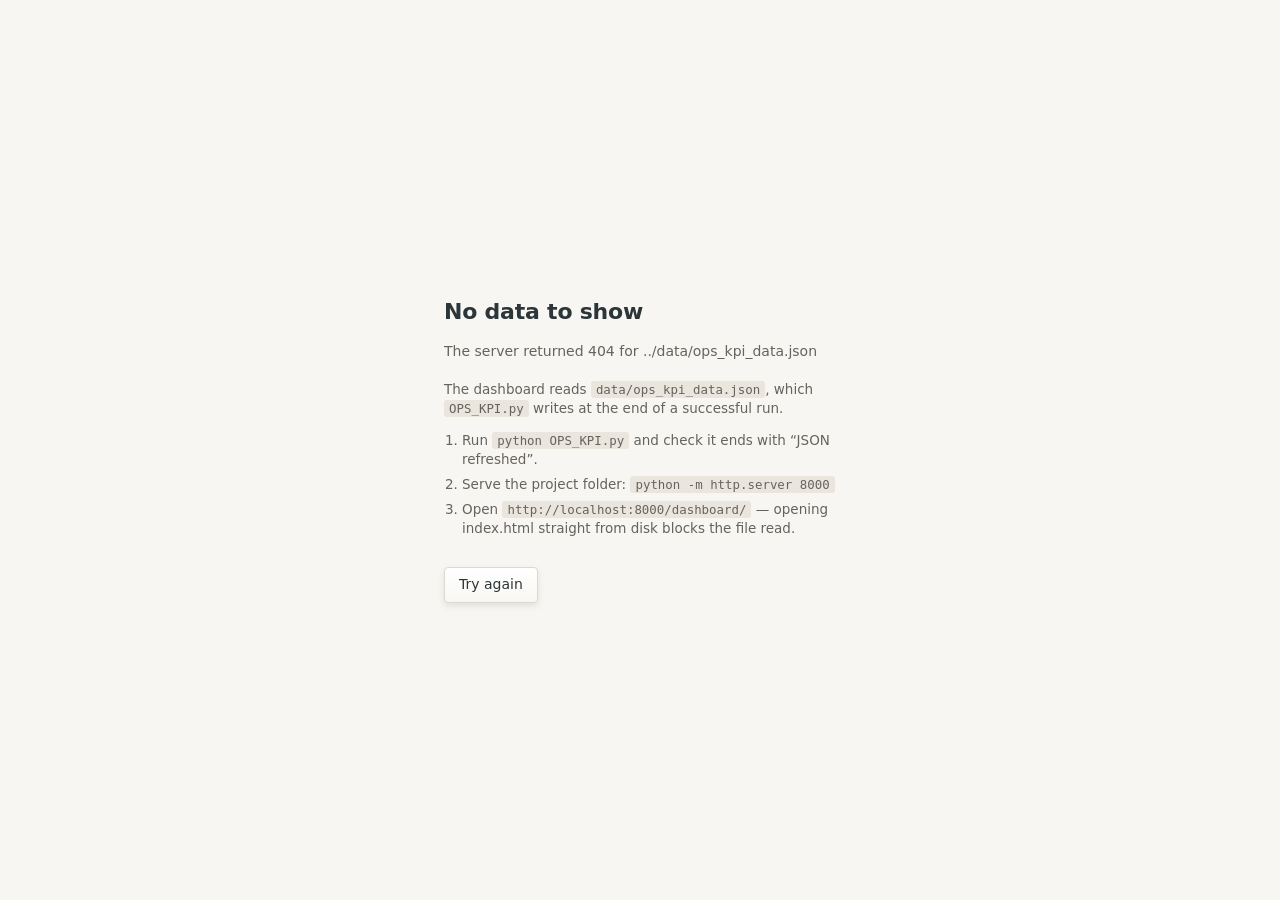
==== commit 0d15a3dd: "fixed" ====
--- a/dashboard/index.html
+++ b/dashboard/index.html
@@ -4,7 +4,7 @@
 <meta charset="utf-8">
 <meta name="viewport" content="width=device-width, initial-scale=1">
 <title>OPS KPI Dashboard</title>
-<link rel="stylesheet" href="styles.css">
+<link rel="stylesheet" href="/dashboard/styles.css">
 </head>
 <body>
 
@@ -140,7 +140,7 @@
   </main>
 </div>
 
-<script src="app.js"></script>
+<script src="/dashboard/app.js"></script>
 </body>
 </html>
 
--- a/dashboard/styles.css
+++ b/dashboard/styles.css
@@ -183,7 +183,8 @@
 
 main {
   height: 100vh;
-  overflow: hidden;
+  overflow-y: auto;
+  overflow-x: hidden;
   padding: 12px var(--gap) 12px;
   display: flex; flex-direction: column; gap: 10px;
   min-width: 0;
@@ -314,7 +315,7 @@
 
 .table-scroll {
   margin-top: 6px; overflow: auto;
-  flex: 1 1 auto; min-height: 0;
+  flex: 1 1 auto; min-height: 320px;
   border: 1px solid var(--rule-soft); border-radius: 4px;
 }
 table { border-collapse: separate; border-spacing: 0; width: 100%; font-size: 12.5px; }
@@ -417,4 +418,416 @@
   padding: 16px 20px;
   background: var(--surface);
 }
+/* Full screen shows every filtered row at once (app.js skips
+   pagination while this class is present) using denser rows so the
+   full ~25-30 row dataset realistically fits without a vertical
+   scrollbar. overflow-y stays auto rather than hidden as a safety net
+   only -- so an unusually large result set scrolls instead of losing
+   rows, but normally never needs to. */
+.table-block.is-fullscreen .table-scroll {
+  overflow-y: auto;
+  overflow-x: auto;
+}
+.table-block.is-fullscreen .pager { display: none; }
+.table-block.is-fullscreen thead th {
+  padding: 5px 9px;
+  font-size: 10.5px;
+}
+.table-block.is-fullscreen tbody td {
+  padding: 3px 9px;
+}
 body.has-fullscreen-table { overflow: hidden; }
+
+/* ---------- premium depth & elevation (additive only -- no existing
+   rule is removed or restructured; this layers surfaces, light and
+   shadow on top of the existing theme and colors) ---------- */
+
+body {
+  background:
+    radial-gradient(1100px 700px at 12% -8%, rgba(162, 123, 91, 0.07), transparent 62%),
+    var(--canvas);
+}
+
+/* Sidebar: layered dark surface, active item physically raised */
+.rail {
+  background: linear-gradient(180deg, #333e41 0%, var(--ink) 55%, #23282a 100%);
+  box-shadow: 3px 0 26px rgba(0, 0, 0, 0.30), inset -1px 0 0 rgba(255, 255, 255, 0.04);
+}
+.rail-item { transition: box-shadow .15s ease, transform .12s ease, background .15s ease; }
+.rail-item:hover { box-shadow: inset 0 1px 0 rgba(255, 255, 255, 0.05); }
+.rail-item[aria-current="true"] {
+  box-shadow: 0 4px 12px rgba(0, 0, 0, 0.4), inset 0 1px 0 rgba(255, 255, 255, 0.07);
+  transform: translateX(1px);
+}
+
+/* Executive header bar */
+.head {
+  background: linear-gradient(155deg, #34403f, var(--ink) 62%);
+  box-shadow:
+    0 12px 28px rgba(0, 0, 0, 0.24),
+    0 2px 6px rgba(0, 0, 0, 0.16),
+    inset 0 1px 0 rgba(255, 255, 255, 0.06);
+}
+
+/* MINISO OVERALL: the strongest surface on the page, with its own
+   raised inner cards -- the "layered panels inside a bigger elevated
+   surface" look */
+.summary {
+  background: linear-gradient(165deg, #4a5a5e, var(--charcoal) 60%);
+  border: 1px solid rgba(255, 255, 255, 0.06);
+  box-shadow:
+    0 20px 42px rgba(0, 0, 0, 0.26),
+    0 5px 12px rgba(0, 0, 0, 0.16),
+    inset 0 1px 0 rgba(255, 255, 255, 0.07);
+}
+.summary .card {
+  background: linear-gradient(180deg, rgba(255, 255, 255, 0.10), rgba(255, 255, 255, 0.02));
+  border: 1px solid rgba(255, 255, 255, 0.08);
+  box-shadow:
+    inset 0 1px 0 rgba(255, 255, 255, 0.08),
+    0 5px 12px rgba(0, 0, 0, 0.22);
+  transition: transform .15s ease, box-shadow .15s ease;
+}
+.summary .card:hover {
+  transform: translateY(-2px);
+  box-shadow:
+    inset 0 1px 0 rgba(255, 255, 255, 0.1),
+    0 10px 22px rgba(0, 0, 0, 0.32);
+}
+
+/* Filter toolbar: raised light panel */
+.controls {
+  background: linear-gradient(180deg, #ffffff, #fbfaf7);
+  border-color: rgba(0, 0, 0, 0.07);
+  box-shadow:
+    0 10px 24px rgba(44, 54, 57, 0.09),
+    0 2px 5px rgba(44, 54, 57, 0.06),
+    inset 0 1px 0 #ffffff;
+}
+.control input[type="search"], .control select {
+  box-shadow: inset 0 1px 3px rgba(0, 0, 0, 0.06);
+  transition: border-color .15s ease, box-shadow .15s ease;
+}
+.control input[type="search"]:focus-visible, .control select:focus-visible {
+  box-shadow: inset 0 1px 3px rgba(0, 0, 0, 0.06), 0 0 0 3px rgba(162, 123, 91, 0.2);
+}
+.seg { box-shadow: 0 3px 8px rgba(0, 0, 0, 0.09), inset 0 1px 0 #ffffff; }
+.seg button[aria-selected="true"] {
+  background: linear-gradient(180deg, #26302f, var(--ink));
+  box-shadow: inset 0 2px 5px rgba(0, 0, 0, 0.4);
+}
+.chip {
+  background: linear-gradient(180deg, #ffffff, #f8f7f3);
+  box-shadow: inset 0 1px 0 #ffffff, 0 3px 7px rgba(0, 0, 0, 0.07);
+  transition: box-shadow .15s ease, transform .1s ease;
+}
+.chip:hover { box-shadow: inset 0 1px 0 #ffffff, 0 5px 12px rgba(0, 0, 0, 0.12); transform: translateY(-1px); }
+.chip[aria-pressed="true"] {
+  box-shadow: inset 0 1px 3px rgba(0, 0, 0, 0.18), 0 4px 10px rgba(162, 123, 91, 0.4);
+}
+
+/* Buttons: raised at rest, higher on hover, pressed-in on click */
+.ghost, #retry {
+  background: linear-gradient(180deg, #ffffff, #f6f5f2);
+  box-shadow: inset 0 1px 0 #ffffff, 0 3px 7px rgba(0, 0, 0, 0.09);
+  transition: box-shadow .15s ease, border-color .15s ease, transform .12s ease;
+}
+.ghost:hover, #retry:hover {
+  box-shadow: inset 0 1px 0 #ffffff, 0 7px 16px rgba(0, 0, 0, 0.16);
+  transform: translateY(-1.5px);
+}
+.ghost:active, #retry:active {
+  box-shadow: inset 0 2px 5px rgba(0, 0, 0, 0.2);
+  transform: translateY(0);
+}
+.ghost[disabled] { box-shadow: none; transform: none; background: var(--surface); }
+
+/* Table container: elevated executive surface with a dimensional,
+   physically-separated header */
+.table-block {
+  background: linear-gradient(180deg, #ffffff, #fdfcfa);
+  border-color: rgba(0, 0, 0, 0.08);
+  box-shadow:
+    0 18px 38px rgba(44, 54, 57, 0.12),
+    0 3px 8px rgba(44, 54, 57, 0.07),
+    inset 0 1px 0 #ffffff;
+}
+thead th {
+  background: linear-gradient(180deg, #313c3f, var(--ink));
+  box-shadow: 0 4px 10px -4px rgba(0, 0, 0, 0.45);
+}
+
+/* SPoC totals: slightly raised above ordinary store rows */
+tr.is-spoc-total td {
+  background: linear-gradient(180deg, #f3ebdf, var(--gold-soft));
+  box-shadow: inset 0 1px 0 rgba(255, 255, 255, 0.55), 0 3px 6px -3px rgba(0, 0, 0, 0.16);
+}
+.row-tag {
+  box-shadow: 0 1px 2px rgba(0, 0, 0, 0.15);
+}
+
+/* MINISO total: the executive grand total -- strongest elevation of
+   any row in the table */
+tr.is-miniso td {
+  background: linear-gradient(180deg, #38464a, var(--ink) 65%);
+  box-shadow: inset 0 1px 0 rgba(255, 255, 255, 0.07), 0 10px 22px rgba(0, 0, 0, 0.4);
+}
+
+/* Full screen: a "control room" surface, distinct from the browser
+   chrome around it, still with a dimensional header */
+.table-block.is-fullscreen {
+  box-shadow:
+    inset 0 0 0 1px rgba(0, 0, 0, 0.06),
+    inset 0 12px 26px -20px rgba(0, 0, 0, 0.45);
+}
+.table-block.is-fullscreen thead th {
+  box-shadow: 0 5px 12px -5px rgba(0, 0, 0, 0.5);
+}
+
+/* =================================================================
+   v2 changes: themes, table borders, header colours, frozen Store
+   name column, layout overlap fix.  Appended last so it layers over
+   the rules above without removing them.
+   ================================================================= */
+
+/* ---------- theme tokens (Light = existing look) ---------- */
+:root {
+  --text: var(--ink);
+  --grid: #D9D4C8;              /* subtle cell borders */
+  --grid-head: rgba(255, 255, 255, 0.16);
+  --hover: #F7F6F3;
+  --surface-grad: #FDFCFA;
+  --controls-grad: #FBFAF7;
+  --chip-grad: #F8F7F3;
+  --total-a: #F3EBDF;
+  --sticky-shadow: 5px 0 6px -4px rgba(44, 54, 57, 0.28);
+
+  /* Day / Week / Month header colours (muted, on-palette) */
+  --hd-base:  #2C3639;          /* Store / Store name / Target */
+  --hd-day:   #3F5559;          /* slate teal   */
+  --hd-week:  #7A5C43;          /* deep brûlée  */
+  --hd-month: #465A70;          /* muted slate blue */
+}
+
+html[data-theme="dark"] {
+  color-scheme: dark;
+  --text: #E8E4DA;
+  --ink: #171D20;
+  --charcoal: #222C30;
+  --ink-2: #AEAAA0;
+  --ink-3: #8E939A;
+  --canvas: #0F1417;
+  --surface: #182024;
+  --rule: #2F3B40;
+  --rule-soft: #263035;
+  --gold: #B58B67;
+  --gold-soft: #3A3024;
+  --gold-dark: #F0E4D0;
+  --good: #3FBE8B;
+  --bad: #F2685F;
+  --warn: #E0AC4F;
+  --grid: #2E3A3F;
+  --grid-head: rgba(255, 255, 255, 0.12);
+  --hover: #1F292E;
+  --surface-grad: #161E22;
+  --controls-grad: #1A2327;
+  --chip-grad: #1E282C;
+  --total-a: #43372A;
+  --sticky-shadow: 5px 0 8px -4px rgba(0, 0, 0, 0.7);
+  --hd-base:  #1F292D;
+  --hd-day:   #2E4448;
+  --hd-week:  #5F4A38;
+  --hd-month: #37475A;
+}
+
+html, body { color: var(--text); }
+
+/* surfaces that had hard-coded light gradients now follow the theme */
+.controls   { background: linear-gradient(180deg, var(--surface), var(--controls-grad)); }
+.chip, .ghost, #retry { background: linear-gradient(180deg, var(--surface), var(--chip-grad)); }
+.ghost[disabled] { background: var(--surface); }
+.table-block { background: linear-gradient(180deg, var(--surface), var(--surface-grad)); }
+.table-block.is-fullscreen { background: var(--surface); }
+
+/* ---------- dark-only structural surfaces ---------- */
+html[data-theme="dark"] body {
+  background: radial-gradient(1100px 700px at 12% -8%, rgba(181, 139, 103, 0.06), transparent 62%), var(--canvas);
+}
+html[data-theme="dark"] .rail {
+  background: linear-gradient(180deg, #141A1D 0%, #0F1417 55%, #0B0F11 100%);
+  box-shadow: 3px 0 22px rgba(0, 0, 0, 0.5), inset -1px 0 0 rgba(255, 255, 255, 0.05);
+}
+html[data-theme="dark"] .rail-mark { background: linear-gradient(155deg, #DCD7C9, #A27B5B 55%, #6B4E36); }
+html[data-theme="dark"] .head {
+  background: linear-gradient(155deg, #212B2F, #171D20 62%);
+  box-shadow: 0 10px 24px rgba(0, 0, 0, 0.45), inset 0 1px 0 rgba(255, 255, 255, 0.05);
+}
+html[data-theme="dark"] .summary {
+  background: linear-gradient(165deg, #2B383C, #222C30 60%);
+  border-color: rgba(255, 255, 255, 0.07);
+  box-shadow: 0 16px 34px rgba(0, 0, 0, 0.5), inset 0 1px 0 rgba(255, 255, 255, 0.05);
+}
+html[data-theme="dark"] .controls,
+html[data-theme="dark"] .table-block {
+  border-color: var(--rule);
+  box-shadow: 0 10px 26px rgba(0, 0, 0, 0.4), inset 0 1px 0 rgba(255, 255, 255, 0.03);
+}
+html[data-theme="dark"] .table-block.is-fullscreen { box-shadow: none; }
+html[data-theme="dark"] .seg,
+html[data-theme="dark"] .chip,
+html[data-theme="dark"] .ghost,
+html[data-theme="dark"] #retry { box-shadow: 0 2px 6px rgba(0, 0, 0, 0.4); }
+html[data-theme="dark"] .chip:hover,
+html[data-theme="dark"] .ghost:hover,
+html[data-theme="dark"] #retry:hover { box-shadow: 0 6px 14px rgba(0, 0, 0, 0.5); }
+html[data-theme="dark"] .chip[aria-pressed="true"] {
+  box-shadow: inset 0 1px 3px rgba(0, 0, 0, 0.35), 0 3px 8px rgba(181, 139, 103, 0.3);
+}
+html[data-theme="dark"] .seg button[aria-selected="true"] {
+  background: linear-gradient(180deg, #BE946F, #9C7754);
+  color: #fff;
+}
+html[data-theme="dark"] .control input[type="search"],
+html[data-theme="dark"] .control select,
+html[data-theme="dark"] .page-size select { background: #131A1D; color: var(--text); }
+html[data-theme="dark"] tr.is-miniso .row-tag { background: var(--gold); }
+html[data-theme="dark"] tbody td.is-selected { background: rgba(181, 139, 103, 0.13); }
+html[data-theme="dark"] tbody tr:hover td.is-selected { background: rgba(181, 139, 103, 0.2); }
+html[data-theme="dark"] .status-chip { color: var(--good-on-dark); }
+
+/* ---------- #9 layout: no overlap between title / source / table ----------
+   Root cause: .table-block was allowed to shrink (flex:1, min-height:0)
+   below its own content, so the table, pager and scrollbar spilled out
+   of it and painted over the source/footer line. It now sizes to its
+   content; the table scrolls inside its own capped box instead. */
+main { gap: 12px; padding-bottom: 16px; }
+.table-block {
+  flex: 0 0 auto;
+  min-height: auto;
+  position: relative;
+  overflow: visible;
+}
+.block-head {
+  align-items: center;
+  row-gap: 4px;
+  margin-bottom: 6px;
+  position: relative;
+}
+.block-head > * { min-width: 0; }
+.table-scroll {
+  flex: 0 1 auto;
+  min-height: 0;
+  max-height: max(360px, calc(100vh - 300px));
+  margin-top: 0;
+  border: 1px solid var(--grid);
+  position: relative;
+}
+.pager { position: relative; margin-top: 10px; }
+.foot {
+  position: relative;
+  z-index: 0;
+  margin-top: 2px;
+  padding: 2px 2px 0;
+  overflow-wrap: anywhere;
+}
+.table-block.is-fullscreen {
+  display: flex;
+  flex-direction: column;
+  overflow: hidden;
+}
+.table-block.is-fullscreen .table-scroll {
+  flex: 1 1 auto;
+  min-height: 0;
+  max-height: none;
+}
+
+/* ---------- #1 borders (both themes) ---------- */
+thead th {
+  color: rgba(240, 236, 226, 0.9);
+  background: var(--hd-base);
+  border-right: 1px solid var(--grid-head);
+  border-bottom: 1px solid var(--grid-head);
+}
+tbody td {
+  border-right: 1px solid var(--grid);
+  border-bottom: 1px solid var(--grid);
+}
+thead th:last-child, tbody td:last-child { border-right: 0; }
+tr.is-spoc-total td { border-right-color: rgba(162, 123, 91, 0.4); }
+tr.is-miniso td {
+  border-right: 1px solid rgba(255, 255, 255, 0.14);
+  border-bottom: 1px solid rgba(255, 255, 255, 0.14);
+}
+tr.is-miniso td:last-child { border-right: 0; }
+tr.is-spoc-total td { background: linear-gradient(180deg, var(--total-a), var(--gold-soft)); }
+tbody tr:hover td { background: var(--hover); }
+
+/* ---------- #2 Day / Week / Month header colours ---------- */
+thead th.g-day   { background: var(--hd-day); }
+thead th.g-week  { background: var(--hd-week); }
+thead th.g-month { background: var(--hd-month); }
+thead th.is-selected { color: #fff; }
+
+/* ---------- #4 / #5 Store code scrolls, Store name is frozen ---------- */
+th.col-code, td.col-code {
+  width: 56px;
+  min-width: 56px;
+  max-width: 68px;
+  padding-left: 8px;
+  padding-right: 8px;
+  overflow: hidden;
+  text-overflow: ellipsis;
+}
+th.col-name, td.col-name { min-width: 190px; }
+
+th.sticky-col, td.sticky-col {
+  position: sticky;
+  left: 0;
+  border-right: 1px solid var(--grid);
+}
+tbody td.sticky-col {
+  z-index: 2;
+  background: var(--surface);
+  box-shadow: var(--sticky-shadow);
+}
+thead th.sticky-col {
+  z-index: 4;
+  background: var(--hd-base);
+  box-shadow: var(--sticky-shadow);
+}
+thead th.col-code { z-index: 2; }
+tbody tr:hover td.sticky-col { background: var(--hover); }
+
+/* keep the total-row accent on the first (scrolling) cell, not mid-row */
+tr.is-spoc-total td.sticky-col { border-left: 0; background: var(--gold-soft); }
+tr.is-miniso td.sticky-col     { border-left: 0; background: var(--ink); }
+tr.is-spoc-total td.col-code   { border-left: 3px solid var(--gold); }
+tr.is-miniso td.col-code       { border-left: 3px solid var(--gold); }
+html[data-theme="dark"] tr.is-miniso td.sticky-col { background: #222C30; }
+html[data-theme="dark"] tr.is-miniso td { background: linear-gradient(180deg, #2B383C, #222C30 65%); }
+
+/* ---------- #6 theme switch ---------- */
+.theme-switch {
+  display: inline-flex;
+  align-self: center;
+  border: 1px solid rgba(220, 215, 201, 0.28);
+  border-radius: 5px;
+  overflow: hidden;
+  background: rgba(255, 255, 255, 0.06);
+}
+.theme-switch button {
+  background: transparent;
+  border: 0;
+  padding: 5px 12px;
+  font-size: 12.5px;
+  cursor: pointer;
+  color: rgba(240, 236, 226, 0.75);
+}
+.theme-switch button + button { border-left: 1px solid rgba(220, 215, 201, 0.2); }
+.theme-switch button:hover { color: #fff; }
+.theme-switch button[aria-pressed="true"] {
+  background: var(--gold);
+  color: #fff;
+  font-weight: 600;
+}
+.theme-switch.is-floating { position: fixed; top: 10px; right: 14px; z-index: 60; background: var(--ink); }
